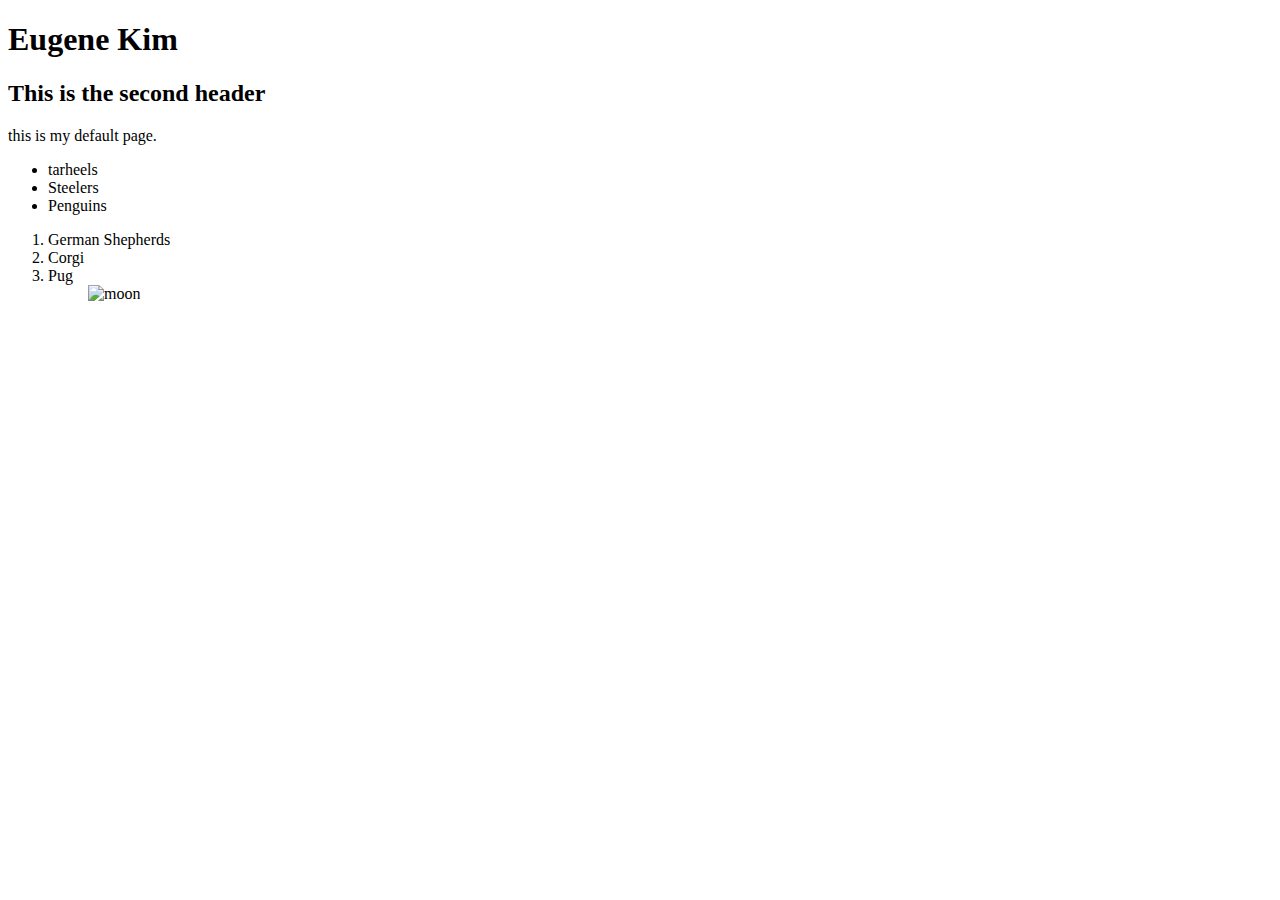
==== index.html @ 2d9585e9 "Add files via upload" ====
<!DOCTYPE html>

<html>

<head>
    <title>May 20, 2020</title>

</head>

<body>

    <h1>Eugene Kim</h1>

    <h2>This is the second header</h2>

    <p> this is my default page. </p>

    <ul> 
        <li>tarheels</li>
        <li>Steelers</li>
        <li>Penguins</li>
    </ul>

    <ol>
        <li>German Shepherds</li>
        <li>Corgi</li>
        <li>Pug</li>
    <ol>


    <img src="/Users/EugeneKim/Creative Cloud Files/Comm150/moon.jpg" alt="moon" width="400" height="400">


</body>

</html>
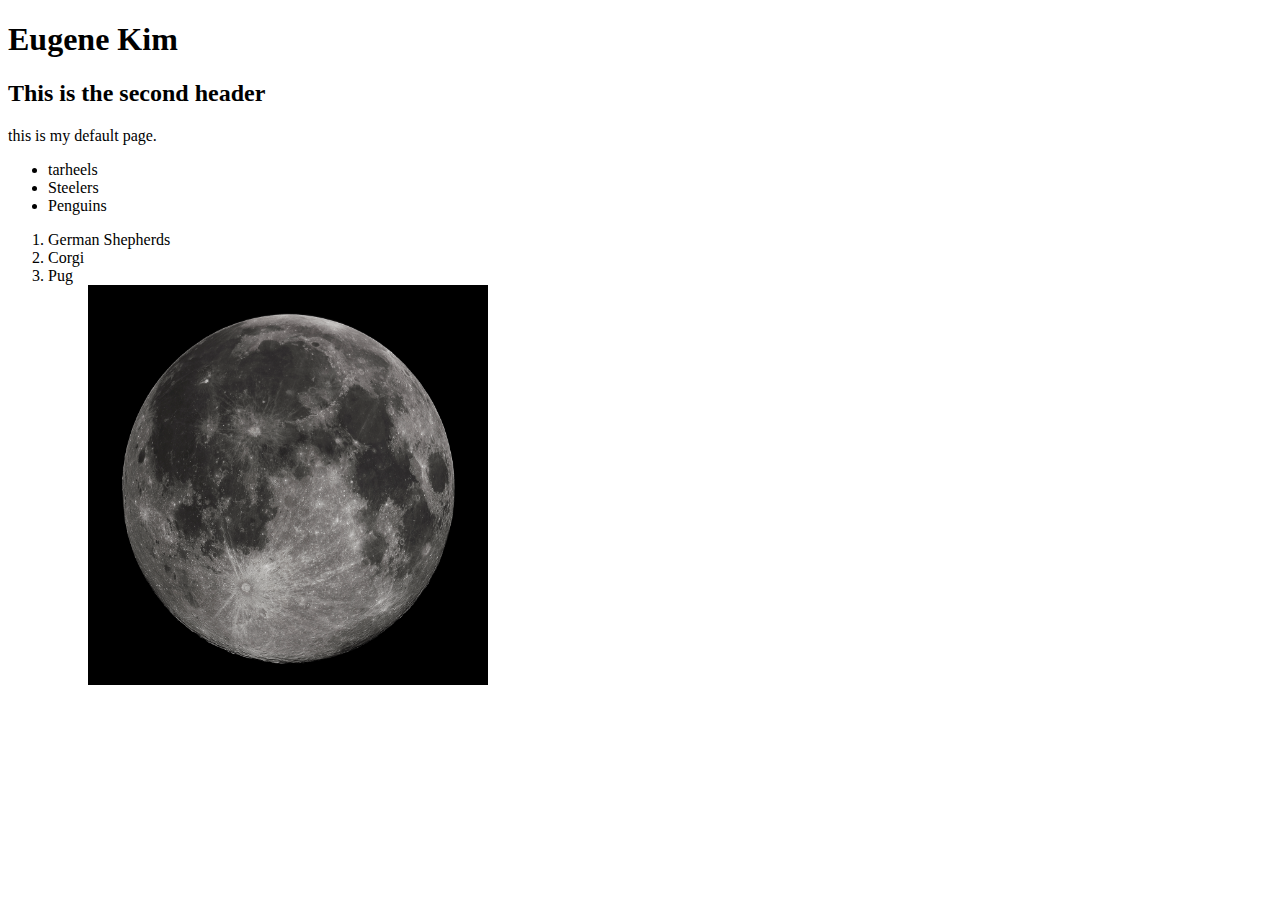
==== commit 256811c0: "Update index.html" ====
--- a/index.html
+++ b/index.html
@@ -28,9 +28,9 @@
     <ol>
 
 
-    <img src="/Users/EugeneKim/Creative Cloud Files/Comm150/moon.jpg" alt="moon" width="400" height="400">
+    <img src="Comm150/moon.jpg" alt="moon" width="400" height="400">
 
 
 </body>
 
-</html>+</html>
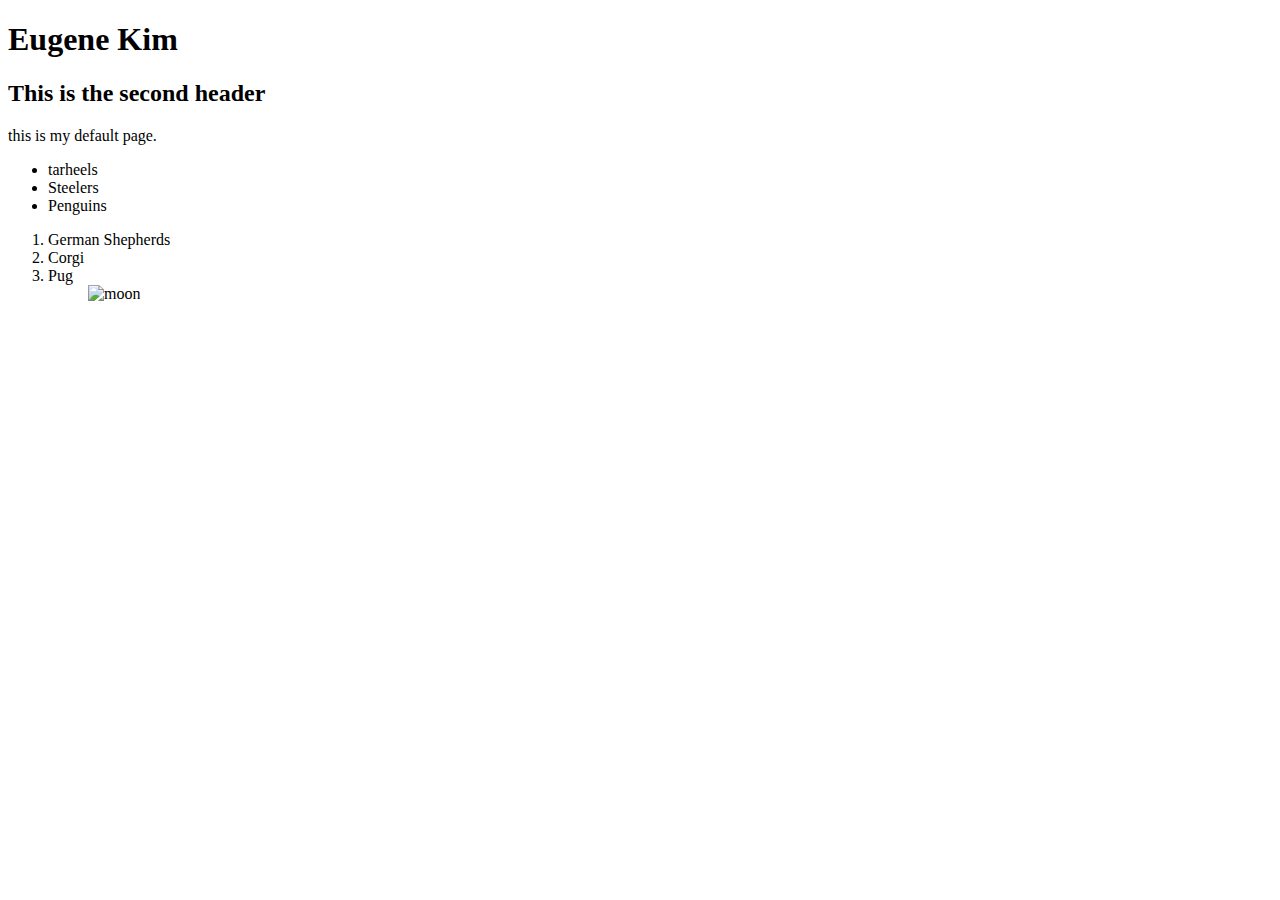
==== commit 078d03c5: "Add files via upload" ====
--- a/index.html
+++ b/index.html
@@ -28,9 +28,9 @@
     <ol>
 
 
-    <img src="Comm150/moon.jpg" alt="moon" width="400" height="400">
+    <img src="/Users/EugeneKim/Creative Cloud Files/Comm150/moon.jpg" alt="moon" width="400" height="400">
 
 
 </body>
 
-</html>
+</html>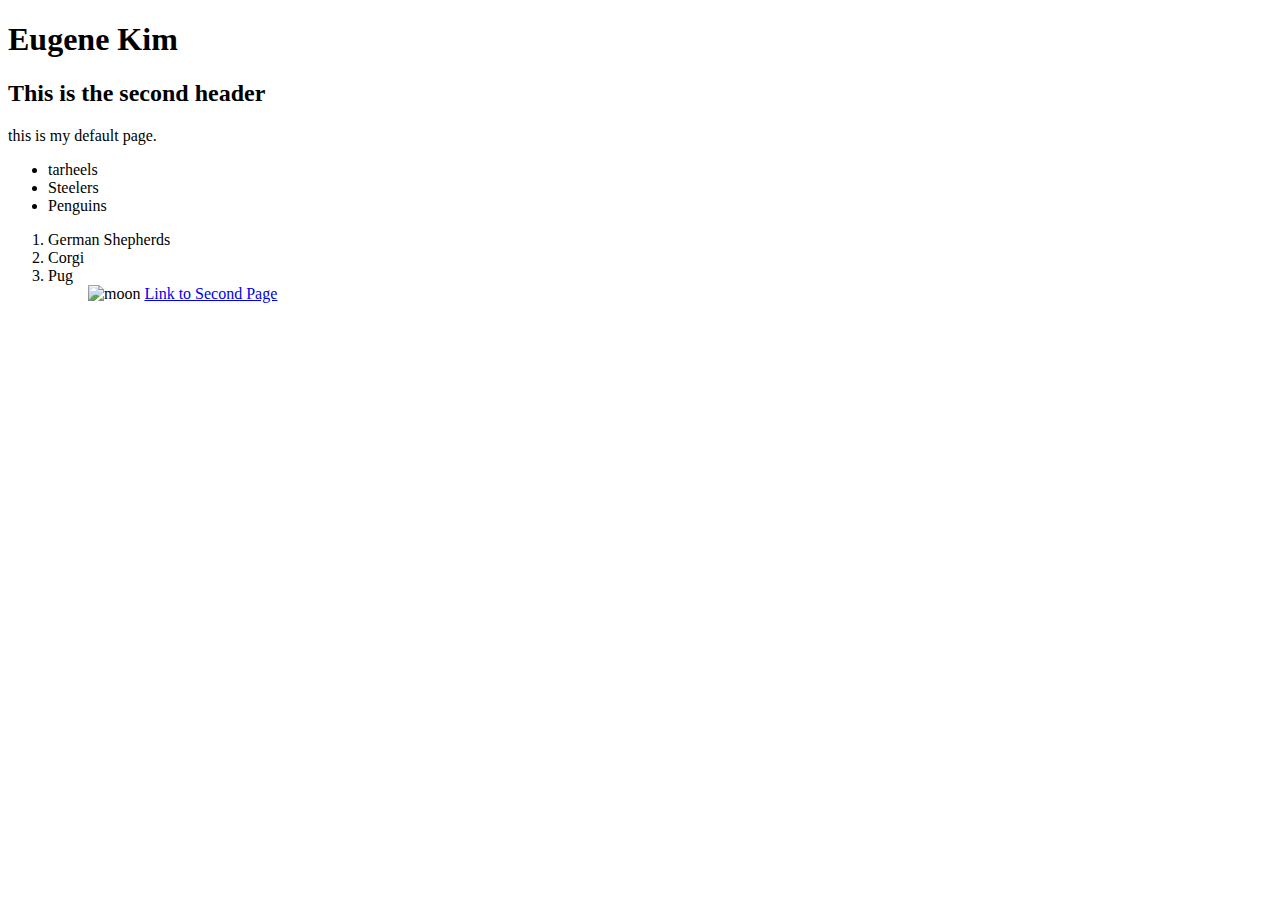
==== commit 204f5ed3: "Add files via upload" ====
--- a/index.html
+++ b/index.html
@@ -31,6 +31,10 @@
     <img src="/Users/EugeneKim/Creative Cloud Files/Comm150/moon.jpg" alt="moon" width="400" height="400">
 
 
+    <a href="Lesson5HTMLAssignment">Link to Second Page</a>
+    
+
+
 </body>
 
 </html>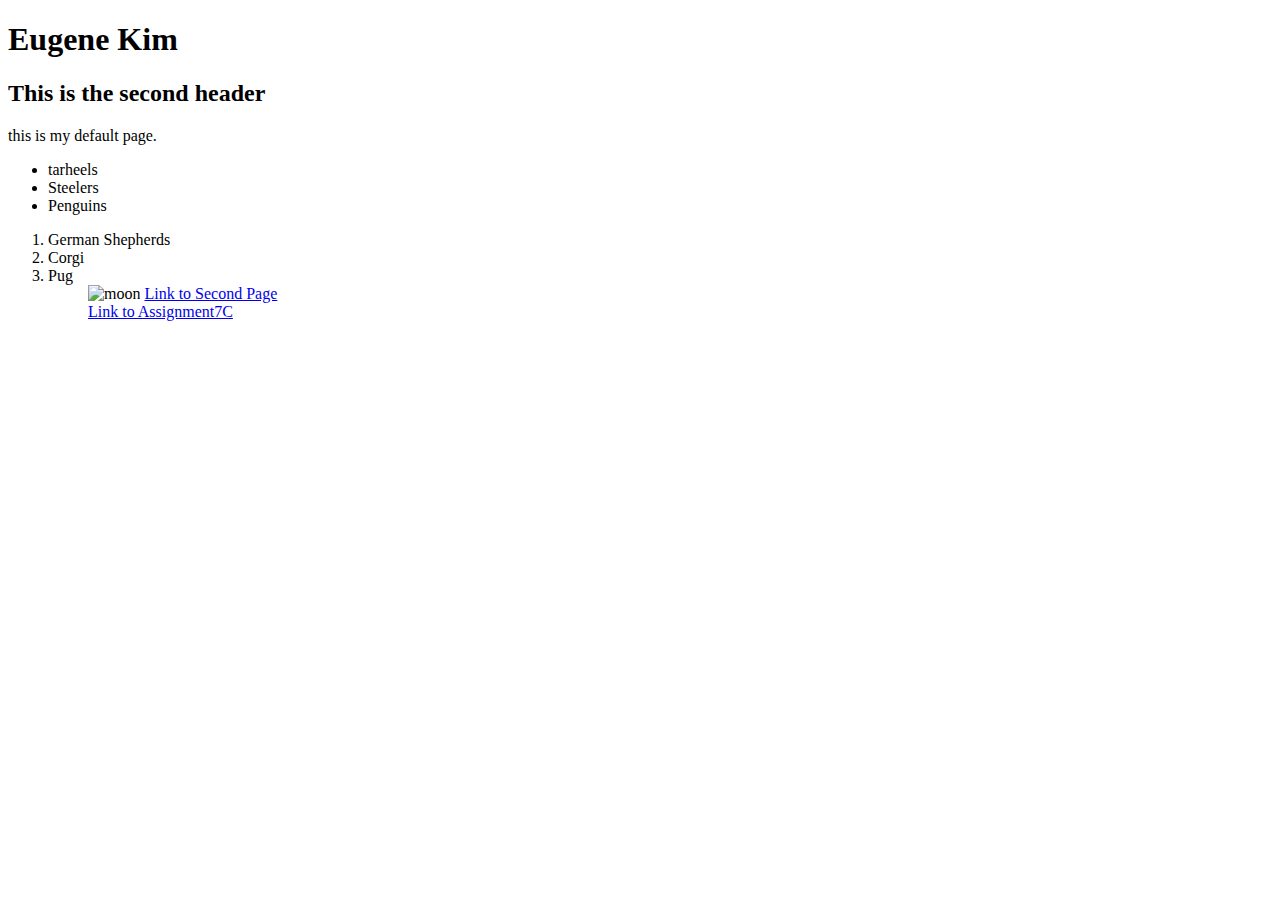
==== commit 866ea9bc: "Add files via upload" ====
--- a/index.html
+++ b/index.html
@@ -31,8 +31,10 @@
     <img src="/Users/EugeneKim/Creative Cloud Files/Comm150/moon.jpg" alt="moon" width="400" height="400">
 
 
-    <a href="Lesson5HTMLAssignment">Link to Second Page</a>
-    
+    <a href="Lesson5HTMLAssignment.html">Link to Second Page</a> <br>
+
+    <a href="Assignment7C.html"> Link to Assignment7C</a>
+
 
 
 </body>
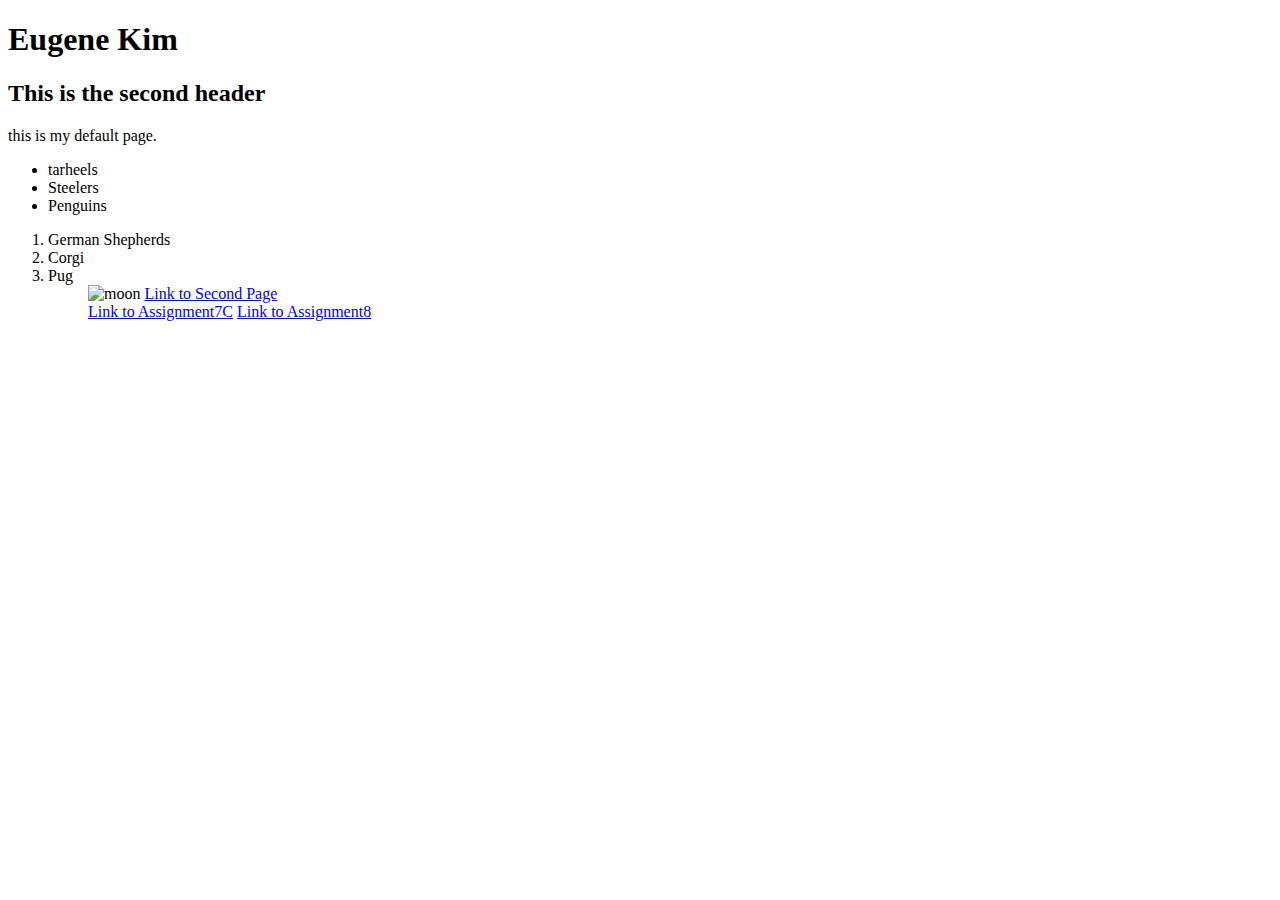
==== commit cc256914: "Add files via upload" ====
--- a/index.html
+++ b/index.html
@@ -35,6 +35,8 @@
 
     <a href="Assignment7C.html"> Link to Assignment7C</a>
 
+    <a href="A Night Out.html"> Link to Assignment8</a>
+
 
 
 </body>
